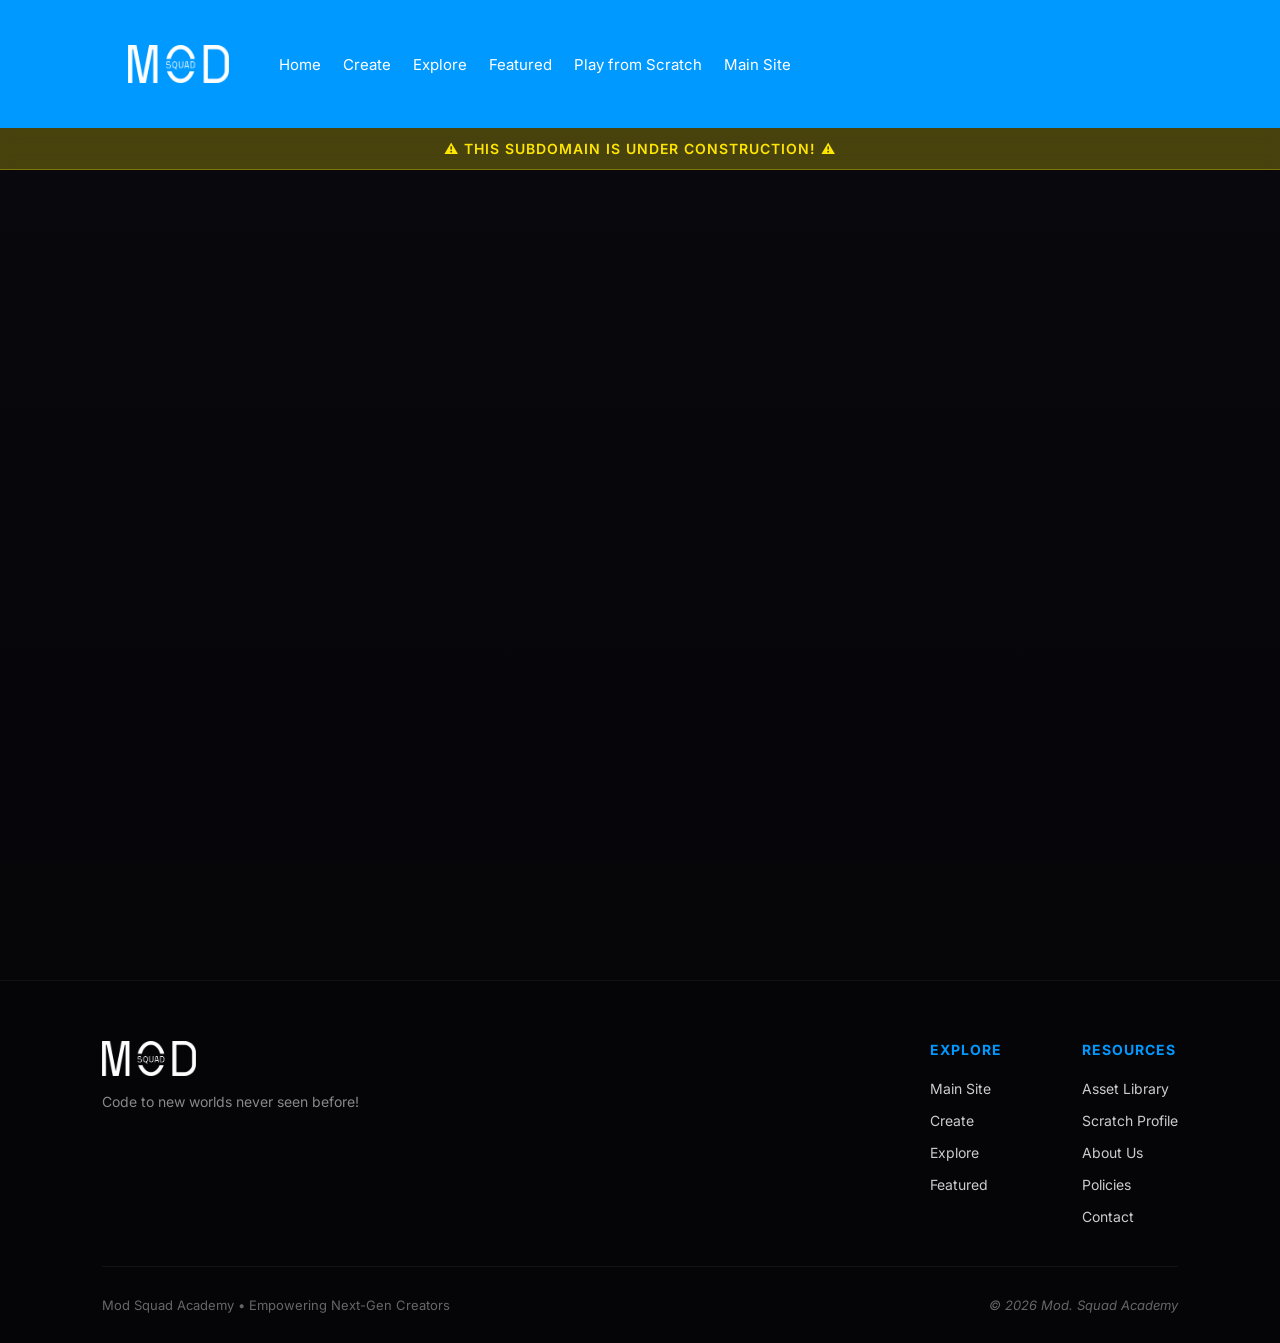
==== projects.html @ 4381dfc3 "Update" ====
<!DOCTYPE html>
<html lang="en">
<head>
    <meta charset="UTF-8">
    <meta name="viewport" content="width=device-width, initial-scale=1.0">
    <title> Projects | Play.Mod Squad Academy</title>
    
    <link rel="icon" type="image/png" href="images/favicon.png">
    <link rel="preconnect" href="https://fonts.googleapis.com">
    <link rel="preconnect" href="https://fonts.gstatic.com" crossorigin>
    <link href="https://fonts.googleapis.com/css2?family=Inter:wght@400;500;600;800&amp;display=swap" rel="stylesheet">
    
    <!-- CSS loaded BEFORE JS components -->
    <link rel="stylesheet" href="style.css">
    <script src="components.js" defer></script>
</head>
<body>
    
    <shared-header></shared-header>

    <section class="display-section">


    </section>

    <shared-footer></shared-footer>


</body>
</html>
---- style.css ----
/* ==========================================
   BASE & STRUCTURAL RESET
   ========================================== */
* {
    margin: 0;
    padding: 0;
    box-sizing: border-box;
}
body {
    font-family: 'Inter', sans-serif;
    color: #ffffff;
    background-color: #0b0b12;
    overflow-x: hidden;
}

shared-header {
    display: block;
    width: 100%;
    position: sticky;
    top: 0;
    z-index: 1000;
}

.sticky-nav-container {
    width: 100%;
    display: flex;
    flex-direction: column;
}

header {
    background-color: #0099ff; 
    display: flex;
    justify-content: flex-start;
    align-items: center;
    padding: 45px 0; 
    width: 100%;
}

.logo {
    margin-left: 10%;
    margin-right: 50px; 
    display: flex;
    align-items: center;
    z-index: 1002;
}

.logo img {
    height: 38px;
    width: auto;
    display: block;
}

nav {
    display: flex;
    align-items: center;
}

nav ul {
    display: flex;
    list-style: none;
    gap: 22px;
    align-items: center;
}

nav ul li a {
    text-decoration: none;
    color: #ffffff;
    font-weight: 400;
    font-size: 15px;
    transition: color 0.2s ease;
}

nav ul li a:hover, nav ul li a.active {
    color: #00385e;
}

#menu-toggle {
    display: none;
}

.hamburger-label {
    display: none; 
    cursor: pointer;
    padding: 10px;
    position: absolute;
    right: 10%;
    z-index: 1002;
    flex-direction: column;
    gap: 5px;
}

.hamburger-label span {
    display: block;
    width: 25px;
    height: 3px;
    background-color: #333333;
    border-radius: 2px;
    transition: all 0.3s ease;
}

/* Notice Ribbons */
.construction-ribbon {
    background: rgba(255, 230, 0, 0.25); 
    backdrop-filter: blur(10px); 
    -webkit-backdrop-filter: blur(10px);
    color: #ffe600; 
    text-align: center;
    padding: 12px 20px;
    font-weight: 600;
    font-size: 14px;
    letter-spacing: 1px;
    text-transform: uppercase;
    border-bottom: 1px solid rgba(255, 230, 0, 0.3); 
    width: 100%;
}

/* ==========================================
   HERO BANNER SECTION & ROTATING HUB
   ========================================= */
.display-section {
    position: relative;
    height: 90vh;
    min-height: 650px; 
    background: linear-gradient(rgba(0, 0, 0, 0.3), rgba(0, 0, 0, 0.5)), url('images/grid.png') no-repeat center center/cover;
    display: flex;
    flex-direction: column;
    justify-content: center;
    align-items: center;
    padding: 20px;
    overflow: hidden;
}

/* Foreground Banner Layout */
.display-content {
    position: relative;
    z-index: 2;
    max-width: 1400px;
    width: 100%;
    display: flex;
    justify-content: space-between;
    align-items: center;
    text-align: center;
    padding: 0 60px;
    gap: 60px;
}

.banner-left, .banner-right {
    flex: 1;
    display: flex;
    justify-content: center;
    align-items: center;
}

.banner-center {
    position: relative;
    flex: 0 0 auto;
    display: flex;
    justify-content: center;
    align-items: center;
    width: 220px;
    height: 220px;
}

/* Expanded Rotating Hub Background Animation */
.rotating-hub-container {
    position: absolute;
    top: 50%;
    left: 50%;
    transform: translate(-50%, -50%);
    width: 640px;
    height: 640px;
    display: flex;
    justify-content: center;
    align-items: center;
    z-index: 1;
    pointer-events: none;
}

.rotating-hub {
    width: 100%;
    height: 100%;
    object-fit: contain;
    animation: slowRotate 30s linear infinite;
}

@keyframes slowRotate {
    from {
        transform: rotate(0deg);
    }
    to {
        transform: rotate(360deg);
    }
}

.banner-play-text {
    font-size: 6.5rem;
    font-weight: 800;
    letter-spacing: 2px;
    text-transform: uppercase;
    color: #ffffff;
    text-shadow: 0px 4px 25px rgba(0, 153, 255, 0.6);
}

/* Updated to width: 65px and height: 60px */
.hero-favicon {
    position: relative;
    z-index: 2;
    width: 65px;
    height: 60px;
    display: block;
    filter: drop-shadow(0 0 20px rgba(0, 153, 255, 0.5));
}

.banner-subtitle-container {
    display: flex;
    flex-direction: column;
    align-items: flex-end;
    text-align: right;
}

.banner-subtitle-top {
    font-size: 1.4rem;
    font-weight: 400;
    color: #cccccc;
    margin-bottom: 4px;
    text-shadow: 0px 2px 10px rgba(0, 0, 0, 0.8);
}

.banner-subtitle-main {
    font-size: 1.9rem;
    font-weight: 600;
    color: #ffffff;
    text-shadow: 0px 4px 20px rgba(0, 0, 0, 0.8);
    line-height: 1.2;
}

/* ==========================================
   CAROUSEL INTERFACE (THE POSSIBILITIES)
   ========================================== */
.possibilities-section {
    background-color: #0b0b12;
    padding: 80px 8%;
    width: 100%;
}

.section-header {
    text-align: center;
    margin-bottom: 50px;
}

.section-subtitle {
    font-size: 14px;
    font-weight: 600;
    text-transform: uppercase;
    letter-spacing: 3px;
    color: #0099ff;
    margin-bottom: 10px;
}

.section-main-title {
    font-size: 3rem;
    font-weight: 800;
    text-transform: uppercase;
    letter-spacing: 1px;
}

/* Grid Layout */
.carousel-container {
    display: grid;
    grid-template-columns: 1.6fr 0.8fr;
    gap: 35px;
    max-width: 1300px;
    margin: 0 auto;
    align-items: stretch;
}

/* Left Display Card */
.carousel-display {
    background: rgba(255, 255, 255, 0.03);
    border: 1px solid rgba(255, 255, 255, 0.1);
    border-radius: 16px;
    padding: 40px;
    box-shadow: 0 8px 32px rgba(0, 0, 0, 0.2);
    height: 580px; 
    overflow: hidden;
    position: relative;
}

.slide-content {
    display: none; 
    height: 100%;
    flex-direction: column;
    justify-content: space-between;
}

.slide-content.active {
    display: flex;
    animation: carouselFade 0.4s ease-in-out forwards;
}

/* Image Container Wrapper Box */
.slide-image-wrapper {
    width: 100%;
    height: 290px; 
    border-radius: 12px;
    overflow: hidden;
    border: 1px solid rgba(255, 255, 255, 0.1);
    background: #14141c;
    margin-bottom: 25px;
    display: flex;
    justify-content: center;
    align-items: center;
}

.slide-image-wrapper img {
    width: 100%;
    height: 100%;
    object-fit: var(--fit-type, cover); 
    display: block;
}

.slide-info-block {
    flex-grow: 1;
    display: flex;
    flex-direction: column;
    justify-content: flex-start;
}

.slide-title {
    font-size: 1.7rem;
    font-weight: 800;
    margin-bottom: 10px;
    text-transform: uppercase;
    letter-spacing: 0.5px;
}

.slide-text {
    font-size: 15px;
    color: #cccccc;
    line-height: 1.5;
    margin-bottom: 20px;
}

/* Right Selection Controls */
.carousel-nav-column {
    display: flex;
    flex-direction: column;
    gap: 15px;
    justify-content: space-between; 
}

.nav-tab {
    background: rgba(255, 255, 255, 0.04);
    backdrop-filter: blur(8px);
    -webkit-backdrop-filter: blur(8px);
    border: 1px solid rgba(255, 255, 255, 0.1);
    border-radius: 12px;
    padding: 32px 20px; 
    text-align: center; 
    cursor: pointer;
    transition: all 0.3s cubic-bezier(0.4, 0, 0.2, 1);
    color: #ffffff;
    display: flex;
    flex-direction: column;
    justify-content: center;
    flex-grow: 1;
}

.nav-tab h3 {
    font-size: 15px;
    font-weight: 700;
    margin-bottom: 6px;
    text-transform: uppercase;
    letter-spacing: 0.5px;
    transition: color 0.3s ease;
}

.nav-tab p {
    font-size: 12px;
    color: #888888;
    line-height: 1.4;
    transition: color 0.3s ease;
}

/* Interactive Highlights */
.nav-tab:hover {
    background: rgba(255, 255, 255, 0.08);
    border-color: rgba(255, 255, 255, 0.2);
    transform: translateY(-2px);
}

.nav-tab.active {
    background: rgba(0, 153, 255, 0.12);
    border-color: rgba(0, 153, 255, 0.4);
    box-shadow: 0 4px 20px rgba(0, 153, 255, 0.15);
}

.nav-tab.active h3 {
    color: #0099ff;
}

.nav-tab.active p {
    color: #cccccc;
}

/* Buttons */
.btn-glass {
    background: rgba(0, 153, 255, 0.25); 
    backdrop-filter: blur(12px);
    -webkit-backdrop-filter: blur(12px);
    color: #ffffff;
    font-size: 14px;
    font-weight: 700;
    text-transform: uppercase;
    letter-spacing: 1px;
    padding: 16px 36px;
    border: 1px solid rgba(255, 255, 255, 0.4); 
    border-radius: 6px;
    cursor: pointer;
    text-decoration: none;
    box-shadow: 0 4px 20px rgba(0, 153, 255, 0.2);
    transition: all 0.3s ease;
    display: inline-block;
}

.btn-glass:hover {
    background: rgba(0, 153, 255, 0.45); 
    border-color: rgba(255, 255, 255, 0.7);
    transform: translateY(-2px);
    box-shadow: 0 6px 25px rgba(0, 153, 255, 0.4);
}

@keyframes carouselFade {
    from { opacity: 0; transform: translateY(8px); }
    to { opacity: 1; transform: translateY(0); }
}

/* ==========================================
   GLOBAL FOOTER DESIGN
   ========================================== */
shared-footer {
    display: block;
    width: 100%;
    background-color: #050508;
    border-top: 1px solid rgba(255, 255, 255, 0.05);
}

footer {
    max-width: 1300px;
    margin: 0 auto;
    padding: 60px 8% 30px 8%;
}

.footer-container {
    display: flex;
    justify-content: space-between;
    align-items: flex-start;
    flex-wrap: wrap;
    gap: 40px;
    margin-bottom: 40px;
}

.footer-brand {
    max-width: 300px;
}

/* Re-inverts logo colors safely over the dark footer background */
.footer-logo img {
    height: 35px;
    width: auto;
    display: block;
    margin-bottom: 15px;
    filter: invert(1) brightness(2);
}

.footer-tagline {
    font-size: 14px;
    color: #888888;
    line-height: 1.5;
}

.footer-links-group {
    display: flex;
    gap: 80px;
}

.footer-column h4 {
    font-size: 14px;
    font-weight: 700;
    text-transform: uppercase;
    letter-spacing: 1px;
    color: #0099ff;
    margin-bottom: 20px;
}

.footer-column ul {
    list-style: none;
    display: flex;
    flex-direction: column;
    gap: 12px;
}

.footer-column ul li a {
    text-decoration: none;
    color: #cccccc;
    font-size: 14px;
    transition: color 0.2s ease;
}

.footer-column ul li a:hover {
    color: #0099ff;
}

.footer-bottom {
    border-top: 1px solid rgba(255, 255, 255, 0.05);
    padding-top: 30px;
    display: flex;
    justify-content: space-between;
    align-items: center;
    font-size: 13px;
    color: #666666;
}

.footer-credit {
    font-style: italic;
}
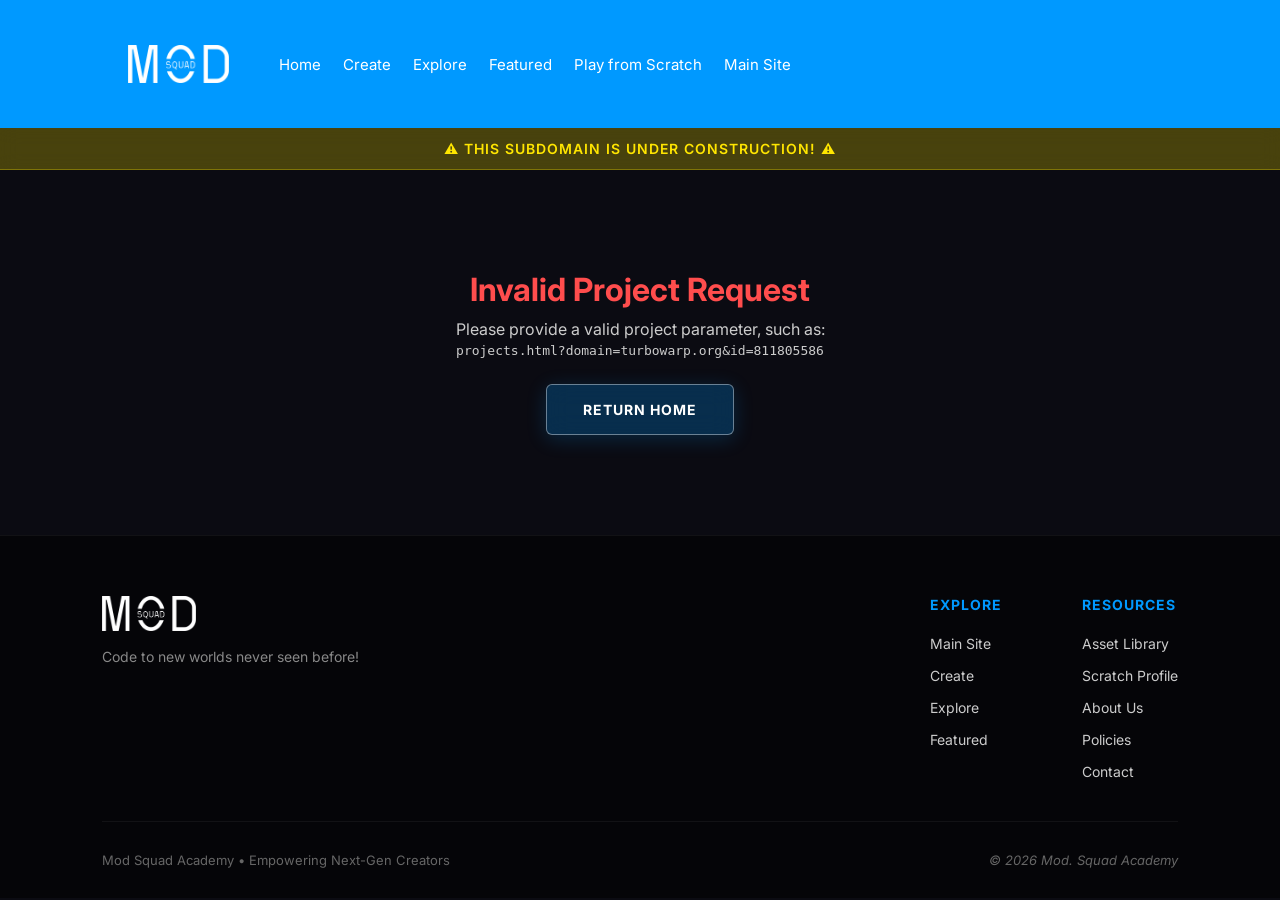
==== commit 0437c8f1: "Projects page first test" ====
--- a/projects.html
+++ b/projects.html
@@ -3,28 +3,299 @@
 <head>
     <meta charset="UTF-8">
     <meta name="viewport" content="width=device-width, initial-scale=1.0">
-    <title> Projects | Play.Mod Squad Academy</title>
+    <title>Play Project - Mod Squad Academy</title>
     
     <link rel="icon" type="image/png" href="images/favicon.png">
     <link rel="preconnect" href="https://fonts.googleapis.com">
     <link rel="preconnect" href="https://fonts.gstatic.com" crossorigin>
     <link href="https://fonts.googleapis.com/css2?family=Inter:wght@400;500;600;800&amp;display=swap" rel="stylesheet">
     
-    <!-- CSS loaded BEFORE JS components -->
     <link rel="stylesheet" href="style.css">
     <script src="components.js" defer></script>
+
+    <style>
+        .player-section {
+            padding: 40px 8%;
+            max-width: 1400px;
+            margin: 0 auto;
+        }
+
+        .project-title-header {
+            margin-bottom: 25px;
+        }
+
+        .title-meta-row {
+            display: flex;
+            justify-content: space-between;
+            align-items: flex-start;
+            flex-wrap: wrap;
+            gap: 15px;
+            margin-bottom: 10px;
+        }
+
+        .project-main-title {
+            font-size: 2.2rem;
+            font-weight: 800;
+            color: #ffffff;
+            line-height: 1.2;
+        }
+
+        .project-author-sub {
+            font-size: 1rem;
+            color: #aaaaaa;
+            margin-top: 5px;
+        }
+
+        .platform-badge {
+            background: rgba(0, 153, 255, 0.2);
+            border: 1px solid rgba(0, 153, 255, 0.5);
+            color: #0099ff;
+            padding: 6px 14px;
+            border-radius: 20px;
+            font-size: 12px;
+            font-weight: 700;
+            text-transform: uppercase;
+            letter-spacing: 1px;
+            white-space: nowrap;
+        }
+
+        .player-content-grid {
+            display: grid;
+            grid-template-columns: 1.2fr 0.8fr;
+            gap: 30px;
+            align-items: start;
+        }
+
+        .player-container {
+            position: relative;
+            width: 100%;
+            aspect-ratio: 4 / 3;
+            background: #14141c;
+            border: 1px solid rgba(255, 255, 255, 0.1);
+            border-radius: 16px;
+            overflow: hidden;
+            box-shadow: 0 12px 40px rgba(0, 0, 0, 0.5);
+        }
+
+        .player-iframe {
+            width: 100%;
+            height: 100%;
+            border: none;
+            display: block;
+        }
+
+        .project-details-panel {
+            display: flex;
+            flex-direction: column;
+            gap: 20px;
+        }
+
+        .info-card {
+            background: rgba(255, 255, 255, 0.03);
+            border: 1px solid rgba(255, 255, 255, 0.08);
+            border-radius: 12px;
+            padding: 24px;
+        }
+
+        .info-card h3 {
+            font-size: 1rem;
+            font-weight: 700;
+            text-transform: uppercase;
+            letter-spacing: 1px;
+            color: #0099ff;
+            margin-bottom: 12px;
+            display: flex;
+            align-items: center;
+            gap: 8px;
+        }
+
+        .info-card p {
+            font-size: 14px;
+            color: #cccccc;
+            line-height: 1.6;
+            white-space: pre-wrap;
+            word-break: break-word;
+        }
+
+        .actions-bar {
+            display: flex;
+            justify-content: space-between;
+            align-items: center;
+            margin-top: 10px;
+        }
+
+        .error-container {
+            display: none;
+            text-align: center;
+            padding: 60px 20px;
+        }
+
+        .error-container h2 {
+            font-size: 2rem;
+            color: #ff4d4d;
+            margin-bottom: 10px;
+        }
+
+        @media (max-width: 900px) {
+            .player-section {
+                padding: 25px 4%;
+            }
+
+            .project-main-title {
+                font-size: 1.6rem;
+            }
+
+            .player-content-grid {
+                grid-template-columns: 1fr;
+                gap: 20px;
+            }
+        }
+    </style>
 </head>
 <body>
-    
+
     <shared-header></shared-header>
 
-    <section class="display-section">
-
-
-    </section>
+    <main class="player-section">
+        
+        <div id="player-view">
+            <div class="project-title-header">
+                <div class="title-meta-row">
+                    <div>
+                        <h1 id="project-title" class="project-main-title">Loading Project...</h1>
+                        <p id="project-author" class="project-author-sub">by Loading...</p>
+                    </div>
+                    <span id="platform-badge" class="platform-badge">Detecting...</span>
+                </div>
+            </div>
+
+            <div class="player-content-grid">
+                <div class="player-container">
+                    <iframe id="game-player" class="player-iframe" allowtransparency="true" allowfullscreen="true" scrolling="no"></iframe>
+                </div>
+
+                <div class="project-details-panel">
+                    <div class="info-card">
+                        <h3>📋 Instructions</h3>
+                        <p id="project-instructions">Loading instructions...</p>
+                    </div>
+
+                    <div class="info-card">
+                        <h3>💭 Notes and Credits</h3>
+                        <p id="project-notes">Loading notes & credits...</p>
+                    </div>
+
+                    <div class="actions-bar">
+                        <a id="external-link" href="#" target="_blank" class="btn-glass" style="padding: 10px 20px; font-size: 12px;">View Original Source ↗</a>
+                    </div>
+                </div>
+            </div>
+        </div>
+
+        <div id="error-view" class="error-container">
+            <h2>Invalid Project Request</h2>
+            <p style="color: #cccccc; margin-bottom: 25px;">Please provide a valid project parameter, such as:<br><code>projects.html?domain=turbowarp.org&id=811805586</code></p>
+            <a href="index.html" class="btn-glass">Return Home</a>
+        </div>
+
+    </main>
 
     <shared-footer></shared-footer>
 
-
+    <script>
+        function parseProjectURL() {
+            const path = window.location.pathname;
+            const searchParams = new URLSearchParams(window.location.search);
+            
+            let domain = '';
+            let projectId = '';
+
+            if (searchParams.has('domain') && searchParams.has('id')) {
+                domain = searchParams.get('domain');
+                projectId = searchParams.get('id');
+            } else {
+                const projectPathIndex = path.indexOf('/projects/');
+                if (projectPathIndex !== -1) {
+                    const rawParams = path.substring(projectPathIndex + 10).split('/').filter(Boolean);
+                    if (rawParams.length >= 2) {
+                        domain = rawParams[0].toLowerCase();
+                        projectId = rawParams[1];
+                    }
+                }
+            }
+
+            if (!domain || !projectId) {
+                showError();
+                return;
+            }
+
+            loadProject(domain, projectId);
+        }
+
+        async function loadProject(domain, projectId) {
+            const playerIframe = document.getElementById('game-player');
+            const platformBadge = document.getElementById('platform-badge');
+            const externalLink = document.getElementById('external-link');
+
+            let platformName = 'TurboWarp';
+            let originalUrl = `https://${domain}/${projectId}`;
+
+            // Ensure TurboWarp embeds point cleanly to the scratch ID backend with autoplay turned off
+            let embedUrl = `https://turbowarp.org/${projectId}/embed`;
+
+            if (domain.includes('penguinmod.com')) {
+                platformName = 'PenguinMod';
+                embedUrl = `https://penguinmod.com/embed?id=${projectId}`;
+                originalUrl = `https://studio.penguinmod.com/#${projectId}`;
+            } else if (domain.includes('snail-ide.com')) {
+                platformName = 'Snail IDE';
+                embedUrl = `https://snail-ide.com/embed?id=${projectId}`;
+                originalUrl = `https://snail-ide.com/#${projectId}`;
+            }
+
+            platformBadge.textContent = platformName;
+            externalLink.href = originalUrl;
+            playerIframe.src = embedUrl;
+
+            // Always fetch metadata from the primary Scratch ID source since TurboWarp/Scratch share project structures
+            fetchScratchMetadata(projectId);
+        }
+
+        async function fetchScratchMetadata(projectId) {
+            const projectTitle = document.getElementById('project-title');
+            const projectAuthor = document.getElementById('project-author');
+            const projectInstructions = document.getElementById('project-instructions');
+            const projectNotes = document.getElementById('project-notes');
+
+            try {
+                const response = await fetch(`https://api.scratch.mit.edu/projects/${projectId}`);
+                if (!response.ok) throw new Error('API limit or network block.');
+                
+                const data = await response.json();
+
+                projectTitle.textContent = data.title || `Project #${projectId}`;
+                projectAuthor.textContent = `by ${data.author ? data.author.username : 'Unknown Creator'}`;
+                projectInstructions.textContent = data.instructions && data.instructions.trim() !== '' 
+                    ? data.instructions 
+                    : "No instructions provided by the author.";
+                projectNotes.textContent = data.description && data.description.trim() !== '' 
+                    ? data.description 
+                    : "No notes or credits provided by the author.";
+
+            } catch (err) {
+                projectTitle.textContent = `Project #${projectId}`;
+                projectAuthor.textContent = `Mod Squad Community Creator`;
+                projectInstructions.textContent = "Instructions are loaded inside the project environment or original creator page.";
+                projectNotes.textContent = "Notes and credits could not be pulled directly due to browser cross-origin rules. Click 'View Original Source' to check details on Scratch.";
+            }
+        }
+
+        function showError() {
+            document.getElementById('player-view').style.display = 'none';
+            document.getElementById('error-view').style.display = 'block';
+        }
+
+        window.addEventListener('DOMContentLoaded', parseProjectURL);
+    </script>
 </body>
 </html>
--- a/style.css
+++ b/style.css
@@ -93,7 +93,7 @@
     display: block;
     width: 25px;
     height: 3px;
-    background-color: #333333;
+    background-color: #ffffff;
     border-radius: 2px;
     transition: all 0.3s ease;
 }
@@ -121,7 +121,7 @@
     position: relative;
     height: 90vh;
     min-height: 650px; 
-    background: linear-gradient(rgba(0, 0, 0, 0.3), rgba(0, 0, 0, 0.5)), url('images/grid.png') no-repeat center center/cover;
+    background: linear-gradient(rgba(0, 0, 0, 0.3), rgba(0, 0, 0, 0.5)), url('images/Grid.png') no-repeat center center/cover;
     display: flex;
     flex-direction: column;
     justify-content: center;
@@ -464,7 +464,6 @@
     max-width: 300px;
 }
 
-/* Re-inverts logo colors safely over the dark footer background */
 .footer-logo img {
     height: 35px;
     width: auto;
@@ -523,4 +522,194 @@
 
 .footer-credit {
     font-style: italic;
+}
+
+/* ==========================================
+   RESPONSIVE MOBILE STYLES (Max-Width: 900px)
+   ========================================== */
+@media (max-width: 900px) {
+
+    /* --- 1. SHARED HEADER & HAMBURGER MENU --- */
+    header {
+        padding: 20px 0;
+        position: relative;
+        justify-content: center;
+    }
+
+    .logo {
+        margin-left: 0;
+        margin-right: 0;
+    }
+
+    .hamburger-label {
+        display: flex;
+        right: 5%;
+    }
+
+    .hamburger-label span {
+        background-color: #ffffff;
+    }
+
+    nav {
+        position: absolute;
+        top: 100%;
+        left: 0;
+        width: 100%;
+        background-color: #0088e6;
+        max-height: 0;
+        overflow: hidden;
+        transition: max-height 0.35s ease-in-out;
+        box-shadow: 0 10px 20px rgba(0, 0, 0, 0.3);
+    }
+
+    nav ul {
+        flex-direction: column;
+        gap: 0;
+        padding: 10px 0;
+        width: 100%;
+    }
+
+    nav ul li {
+        width: 100%;
+        text-align: center;
+    }
+
+    nav ul li a {
+        display: block;
+        padding: 14px 20px;
+        font-size: 16px;
+        font-weight: 600;
+        border-bottom: 1px solid rgba(255, 255, 255, 0.1);
+    }
+
+    /* Checkbox Toggle Expand Rule */
+    #menu-toggle:checked ~ nav {
+        max-height: 400px;
+    }
+
+    /* Transform Hamburger to 'X' when open */
+    #menu-toggle:checked ~ .hamburger-label span:nth-child(1) {
+        transform: rotate(45deg) translate(5px, 6px);
+        background-color: #ffffff;
+    }
+
+    #menu-toggle:checked ~ .hamburger-label span:nth-child(2) {
+        opacity: 0;
+    }
+
+    #menu-toggle:checked ~ .hamburger-label span:nth-child(3) {
+        transform: rotate(-45deg) translate(5px, -6px);
+        background-color: #ffffff;
+    }
+
+    /* --- 2. HERO BANNER SECTION --- */
+    .display-section {
+        height: auto;
+        min-height: 520px;
+        padding: 60px 20px;
+    }
+
+    .display-content {
+        flex-direction: column;
+        justify-content: center;
+        gap: 25px;
+        padding: 0;
+    }
+
+    .banner-left, .banner-right {
+        flex: none;
+        width: 100%;
+    }
+
+    .banner-play-text {
+        font-size: 3.8rem;
+        line-height: 1;
+    }
+
+    .banner-center {
+        width: 140px;
+        height: 140px;
+        margin: 10px 0;
+    }
+
+    .rotating-hub-container {
+        width: 340px;
+        height: 340px;
+    }
+
+    .hero-favicon {
+        width: 50px;
+        height: 46px;
+    }
+
+    .banner-subtitle-container {
+        align-items: center;
+        text-align: center;
+    }
+
+    .banner-subtitle-top {
+        font-size: 1.1rem;
+    }
+
+    .banner-subtitle-main {
+        font-size: 1.5rem;
+    }
+
+    /* --- 3. CAROUSEL SECTION --- */
+    .possibilities-section {
+        padding: 50px 5%;
+    }
+
+    .section-main-title {
+        font-size: 2.1rem;
+    }
+
+    .carousel-container {
+        grid-template-columns: 1fr;
+        gap: 25px;
+    }
+
+    .carousel-display {
+        height: auto;
+        padding: 24px;
+    }
+
+    .slide-image-wrapper {
+        height: 200px;
+        margin-bottom: 20px;
+    }
+
+    .slide-title {
+        font-size: 1.3rem;
+    }
+
+    .slide-text {
+        font-size: 14px;
+    }
+
+    .carousel-nav-column {
+        gap: 10px;
+    }
+
+    .nav-tab {
+        padding: 18px 16px;
+    }
+
+    /* --- 4. FOOTER --- */
+    .footer-container {
+        flex-direction: column;
+        gap: 30px;
+    }
+
+    .footer-links-group {
+        width: 100%;
+        justify-content: space-between;
+        gap: 20px;
+    }
+
+    .footer-bottom {
+        flex-direction: column;
+        gap: 10px;
+        text-align: center;
+    }
 }
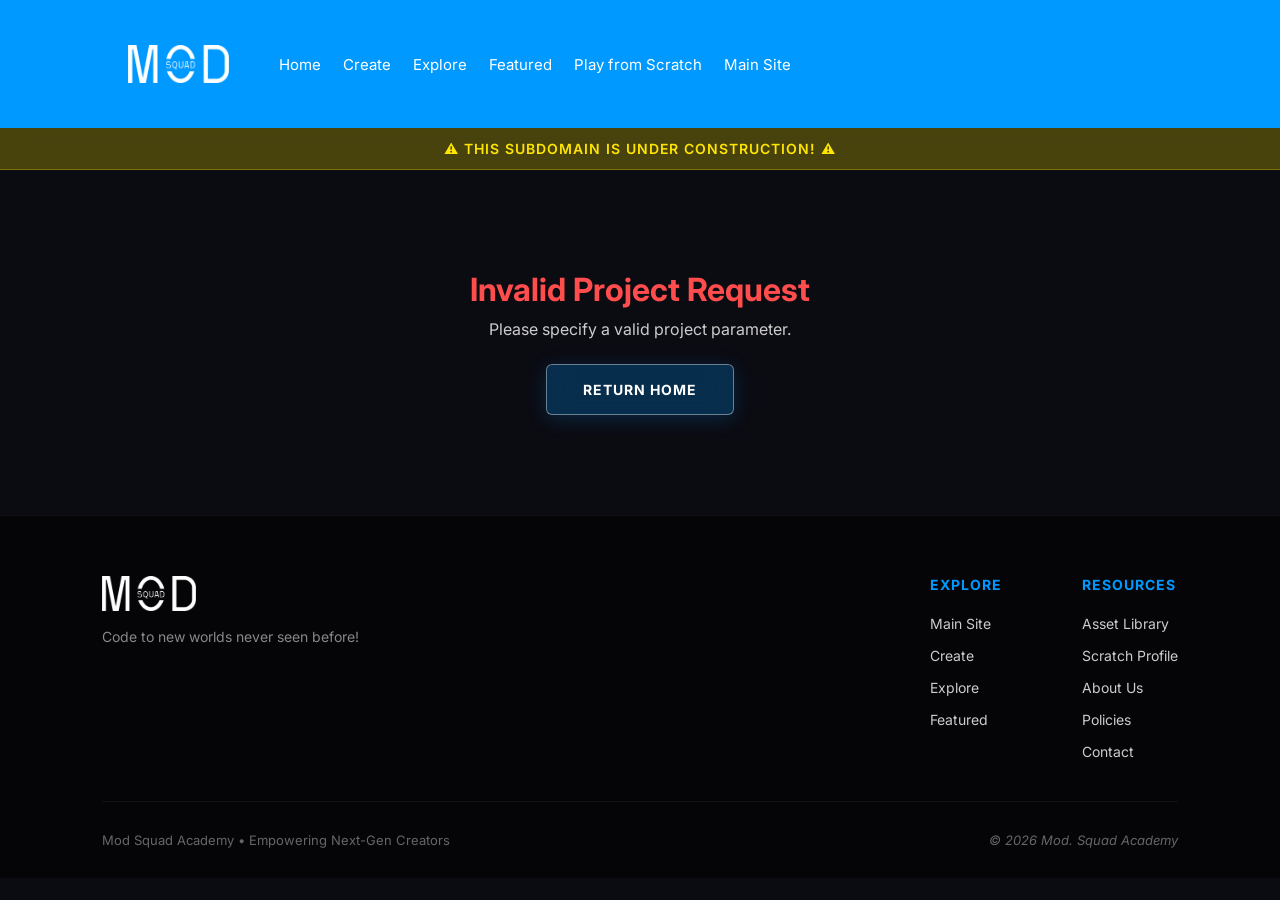
==== commit 40fb40b4: "Update" ====
--- a/projects.html
+++ b/projects.html
@@ -9,6 +9,7 @@
     <link rel="preconnect" href="https://fonts.googleapis.com">
     <link rel="preconnect" href="https://fonts.gstatic.com" crossorigin>
     <link href="https://fonts.googleapis.com/css2?family=Inter:wght@400;500;600;800&amp;display=swap" rel="stylesheet">
+    <link rel="stylesheet" href="https://fonts.googleapis.com/css2?family=Material+Symbols+Outlined:opsz,wght,FILL,GRAD@24,400,0,0" />
     
     <link rel="stylesheet" href="style.css">
     <script src="components.js" defer></script>
@@ -109,12 +110,38 @@
             gap: 8px;
         }
 
+        .info-card h3 .material-symbols-outlined {
+            font-size: 20px;
+        }
+
         .info-card p {
             font-size: 14px;
             color: #cccccc;
             line-height: 1.6;
             white-space: pre-wrap;
             word-break: break-word;
+            max-height: 220px;
+            overflow-y: auto;
+            padding-right: 6px;
+        }
+
+        /* Custom scrollbar styling for info panels */
+        .info-card p::-webkit-scrollbar {
+            width: 6px;
+        }
+
+        .info-card p::-webkit-scrollbar-track {
+            background: rgba(255, 255, 255, 0.02);
+            border-radius: 3px;
+        }
+
+        .info-card p::-webkit-scrollbar-thumb {
+            background: rgba(0, 153, 255, 0.3);
+            border-radius: 3px;
+        }
+
+        .info-card p::-webkit-scrollbar-thumb:hover {
+            background: rgba(0, 153, 255, 0.6);
         }
 
         .actions-bar {
@@ -176,12 +203,12 @@
 
                 <div class="project-details-panel">
                     <div class="info-card">
-                        <h3>📋 Instructions</h3>
+                        <h3><span class="material-symbols-outlined">description</span> Instructions</h3>
                         <p id="project-instructions">Loading instructions...</p>
                     </div>
 
                     <div class="info-card">
-                        <h3>💭 Notes and Credits</h3>
+                        <h3><span class="material-symbols-outlined">notes</span> Notes and Credits</h3>
                         <p id="project-notes">Loading notes & credits...</p>
                     </div>
 
@@ -194,7 +221,7 @@
 
         <div id="error-view" class="error-container">
             <h2>Invalid Project Request</h2>
-            <p style="color: #cccccc; margin-bottom: 25px;">Please provide a valid project parameter, such as:<br><code>projects.html?domain=turbowarp.org&id=811805586</code></p>
+            <p style="color: #cccccc; margin-bottom: 25px;">Please specify a valid project parameter.</p>
             <a href="index.html" class="btn-glass">Return Home</a>
         </div>
 
@@ -213,14 +240,11 @@
             if (searchParams.has('domain') && searchParams.has('id')) {
                 domain = searchParams.get('domain');
                 projectId = searchParams.get('id');
-            } else {
-                const projectPathIndex = path.indexOf('/projects/');
-                if (projectPathIndex !== -1) {
-                    const rawParams = path.substring(projectPathIndex + 10).split('/').filter(Boolean);
-                    if (rawParams.length >= 2) {
-                        domain = rawParams[0].toLowerCase();
-                        projectId = rawParams[1];
-                    }
+            } else if (path.includes('/projects/')) {
+                const parts = path.split('/projects/')[1].split('/').filter(Boolean);
+                if (parts.length >= 2) {
+                    domain = parts[0].toLowerCase();
+                    projectId = parts[1];
                 }
             }
 
@@ -239,13 +263,16 @@
 
             let platformName = 'TurboWarp';
             let originalUrl = `https://${domain}/${projectId}`;
-
-            // Ensure TurboWarp embeds point cleanly to the scratch ID backend with autoplay turned off
-            let embedUrl = `https://turbowarp.org/${projectId}/embed`;
-
-            if (domain.includes('penguinmod.com')) {
+            
+            // Added `pause=true` so the TurboWarp embed player shows the play/pause controls bar cleanly
+            let embedUrl = `https://turbowarp.org/${projectId}/embed?pause=true`;
+
+            if (domain.includes('scratch.mit.edu')) {
+                platformName = 'Scratch';
+                originalUrl = `https://scratch.mit.edu/projects/${projectId}`;
+            } else if (domain.includes('penguinmod.com')) {
                 platformName = 'PenguinMod';
-                embedUrl = `https://penguinmod.com/embed?id=${projectId}`;
+                embedUrl = `https://penguinmod.com/embed?id=${projectId}&pause=true`;
                 originalUrl = `https://studio.penguinmod.com/#${projectId}`;
             } else if (domain.includes('snail-ide.com')) {
                 platformName = 'Snail IDE';
@@ -257,20 +284,19 @@
             externalLink.href = originalUrl;
             playerIframe.src = embedUrl;
 
-            // Always fetch metadata from the primary Scratch ID source since TurboWarp/Scratch share project structures
-            fetchScratchMetadata(projectId);
-        }
-
-        async function fetchScratchMetadata(projectId) {
+            fetchProjectMetadata(projectId);
+        }
+
+        async function fetchProjectMetadata(projectId) {
             const projectTitle = document.getElementById('project-title');
             const projectAuthor = document.getElementById('project-author');
             const projectInstructions = document.getElementById('project-instructions');
             const projectNotes = document.getElementById('project-notes');
 
             try {
-                const response = await fetch(`https://api.scratch.mit.edu/projects/${projectId}`);
-                if (!response.ok) throw new Error('API limit or network block.');
-                
+                const response = await fetch(`https://trampoline.turbowarp.org/api/projects/${projectId}`);
+                if (!response.ok) throw new Error('Failed to fetch from Trampoline API');
+
                 const data = await response.json();
 
                 projectTitle.textContent = data.title || `Project #${projectId}`;
@@ -285,8 +311,8 @@
             } catch (err) {
                 projectTitle.textContent = `Project #${projectId}`;
                 projectAuthor.textContent = `Mod Squad Community Creator`;
-                projectInstructions.textContent = "Instructions are loaded inside the project environment or original creator page.";
-                projectNotes.textContent = "Notes and credits could not be pulled directly due to browser cross-origin rules. Click 'View Original Source' to check details on Scratch.";
+                projectInstructions.textContent = "Instructions unavailable directly. Please click 'View Original Source' to read them on Scratch/TurboWarp.";
+                projectNotes.textContent = "Notes unavailable directly. Please click 'View Original Source' to read them on Scratch/TurboWarp.";
             }
         }
 
